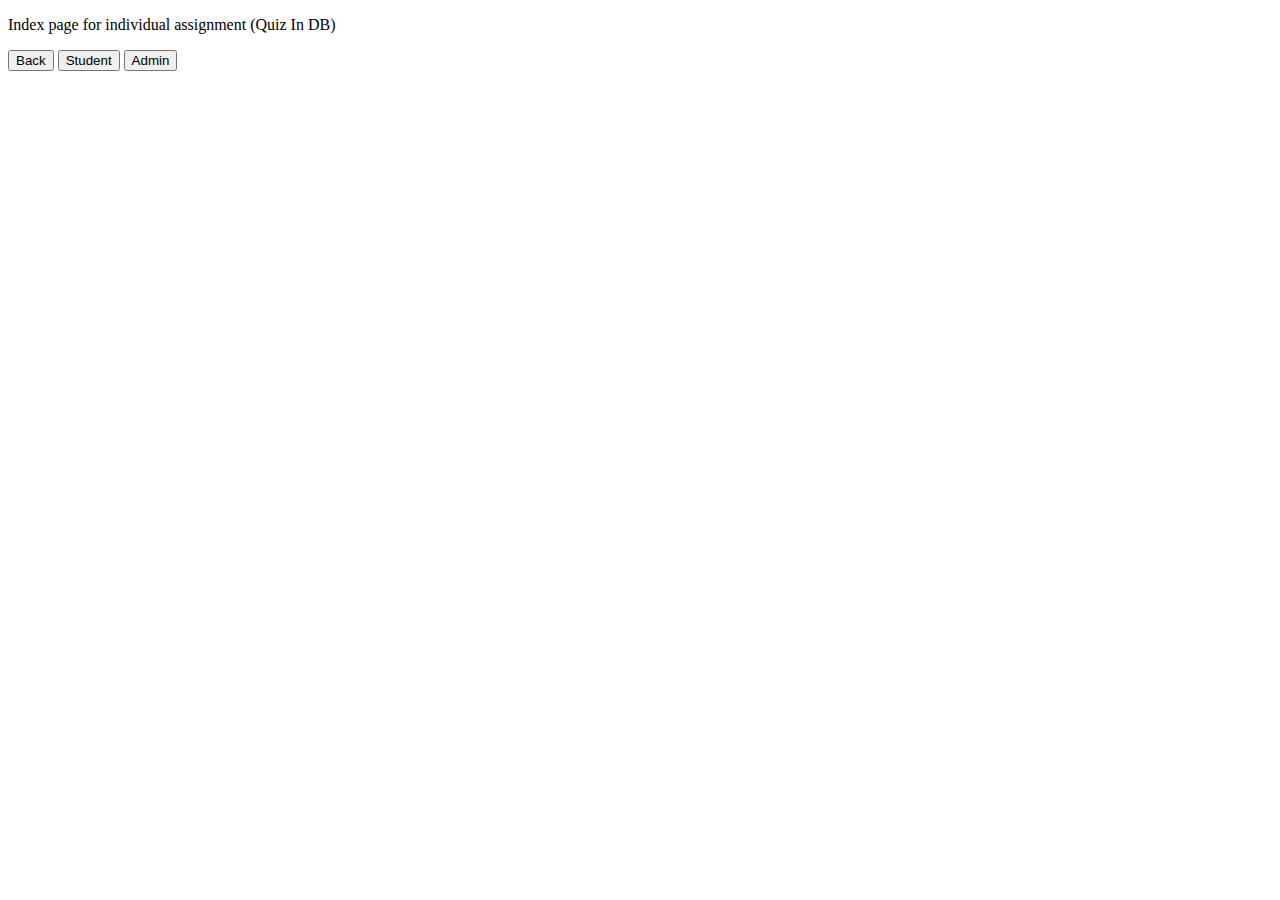
==== index.html @ 2eb958b9 "Create index.html" ====
<!DOCTYPE html>
<html>
  <title>Individuatl Assignment (Quiz In DB)</title>
  <body>
    <p>Index page for individual assignment (Quiz In DB)</p>
    <button onclick="location.href='/COMP4537/COMP4537.html'" type="button">Back</button>
    <button onclick="location.href='./student.html'" type="button">Student</button>
    <button onclick="location.href='./admin.html'" type="button">Admin</button>
  </body>
</html>
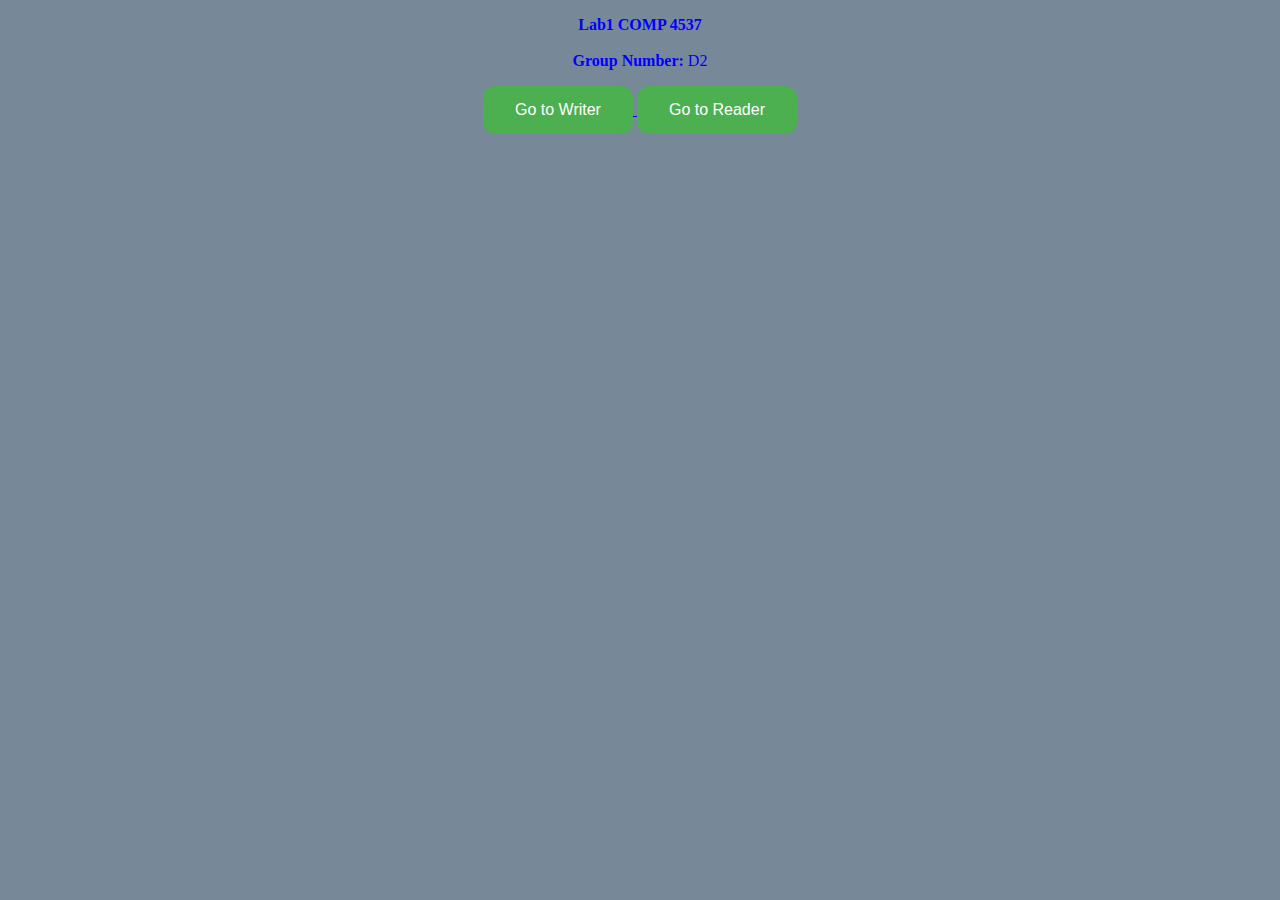
==== commit 919a44de: "Final Lab1" ====
--- a/index.html
+++ b/index.html
@@ -1,10 +1,23 @@
 <!DOCTYPE html>
-<html>
-  <title>Individuatl Assignment (Quiz In DB)</title>
-  <body>
-    <p>Index page for individual assignment (Quiz In DB)</p>
-    <button onclick="location.href='/COMP4537/COMP4537.html'" type="button">Back</button>
-    <button onclick="location.href='./student.html'" type="button">Student</button>
-    <button onclick="location.href='./admin.html'" type="button">Admin</button>
-  </body>
-</html>
+<html lang="en">
+<head>
+    <meta name="viewport" content="width=device-width, initial-scale=1.0">
+    <link rel="stylesheet" href="./css/Lab1.css">
+</head>
+<body>
+    <p >
+        <b>Lab1 COMP 4537</b>
+        <br>
+        <br>
+        <b>Group Number:</b> D2 <br>
+    </p>
+    <div id="buttons">
+        <a href="./Writer.html" >
+            <input id="writerBtn" type="button" value="Go to Writer">
+        </a>
+        <a href="./reader.html">
+            <input id="readerBtn" type="button"  value="Go to Reader">
+        </a>
+    </div>
+</body>
+</html>--- a/css/Lab1.css
+++ b/css/Lab1.css
@@ -0,0 +1,32 @@
+body {
+    background-color: lightslategrey;
+}
+
+p {
+    text-align: center;
+    color: blue;
+}
+
+.input {
+    margin-top: 2%;
+    margin-right: 2.5%;
+    margin-bottom: 1%;
+    height: 40px;
+}
+
+#buttons {
+    text-align: center;
+}
+
+#backButton, #writerBtn, #readerBtn {
+    background-color: #4CAF50; /* Green */
+    border: none;
+    color: white;
+    padding: 15px 32px;
+    text-align: center;
+    text-decoration: none;
+    display: inline-block;
+    font-size: 16px;
+    border-radius: 12px;
+}
+
